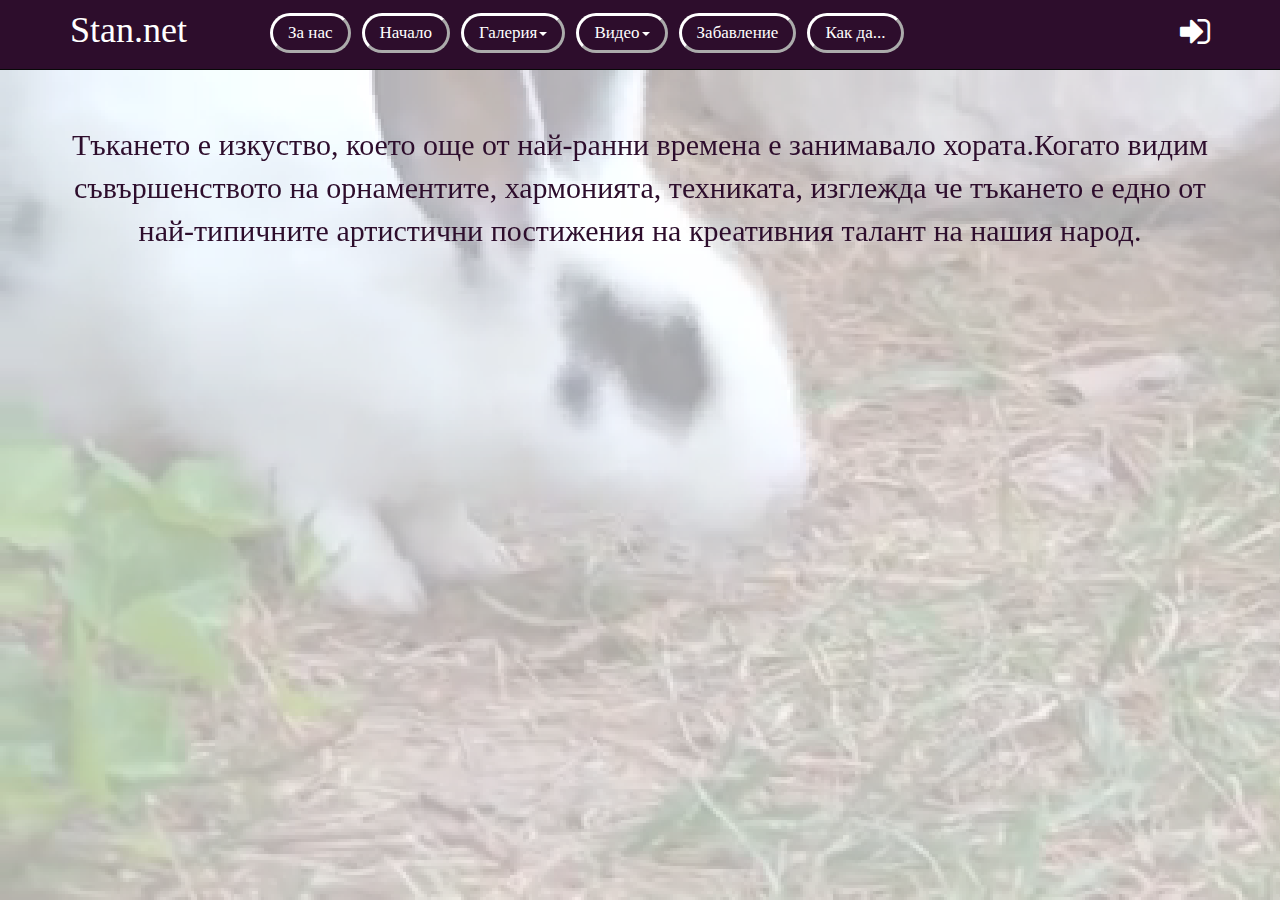
==== index.html @ 830b92db "Adds all recent files to the new repository and mades index page responsive" ====
<!DOCTYPE html>
<html lang="bg" >
  <head>
    <meta charset="utf-8">
    <meta http-equiv="X-UA-Compatible" content="IE=edge">
    <meta name="viewport" content="width=device-width, initial-scale=1">
    <!-- The above 3 meta tags *must* come first in the head; any other head content must come *after* these tags -->
    <title>Тъкане</title>

    <!-- Bootstrap -->
    <link href="css/bootstrap.css" rel="stylesheet">
    <link href="css/font-awesome.css" rel="stylesheet">
    <link href="style.css"  rel="stylesheet" type="text/css">
    <!-- HTML5 shim and Respond.js for IE8 support of HTML5 elements and media queries -->
    <!-- WARNING: Respond.js doesn't work if you view the page via file:// -->
    <!--[if lt IE 9]>
      <script src="https://oss.maxcdn.com/html5shiv/3.7.2/html5shiv.min.js"></script>
      <script src="https://oss.maxcdn.com/respond/1.4.2/respond.min.js"></script>
    <![endif]-->
</head>
    
<body>
    <div class="container">
        <div class="row">
            <div class="navbar navbar-inverse navbar-fixed-top" >
                <div class="container">
                    <div class="navbar-header">
                       <h1 id="nh">Stan.net</h1> 
                        <button type="button" class="navbar-toggle"  data-toggle="collapse" data-target="#responsive-menu" >
                            <span class="sr-only">Открита навигация</span>
                            <span class="icon-bar"></span>
                            <span class="icon-bar"></span>
                            <span class="icon-bar"></span>
                         </button>
                         <!-- <a class="navbar-brand" href="#">име на кампания</a>-->
                    </div>
                            <div class="collapse navbar-collapse"  id="responsive-menu"> 
                                <ul class="nav navbar-nav" >
                                    
                                   <li><a href="Zanas.html" class="button">За нас</a>
                                   <li><a href="#" class="button">Начало</a></li>
                                
                                   <li class="dropdown"><a href="#" class="button" data-toggle="dropdown">Галерия<b class="caret"></b></a>
                                    <ul class="dropdown-menu">
                                        <li><a class="a" href="#">fheirfu</a></li>
                                        <li><a class="a" href="#">rgr</a></li>
                                        <li><a class="a" href="#">grer</a></li>
                                    </ul>
                                   </li>
                                   
                                   <li class="dropdown"><a class="button"  data-toggle="dropdown" href="#" >Видео<b class="caret"></b></a>
                                    <ul class="dropdown-menu">
                                        <li><a href="#">1</a></li>
                                        <li><a href="#">2</a></li>
                                        <li><a href="#">3</a></li>
                                    </ul>
                                   </li>
                                    
                                    <li><a href="#" class="button">Забавление</a></li>
                                    <li><a href="#" class="button">Как да...</a></li>
                                   
                                    <li class="dropdown" id="dropdown-reg"><a data-toggle="dropdown" href="#"><i class="fa fa-sign-in fa-3x"></i></a>
                                        <ul class="dropdown-menu">
                                            <li><a href="#">Регистрация</a></li>
                                            <li><a href="#">Вход</a></li>
                                        </ul>
                                    </li>  
                             </ul>
                        </div>
                    </div>
            </div>
        </div>
</div>
    
<div class="background-wrap">
    <video id="backgroundvideo" autoplay muted loop>
        <source src="funnybunny.mp4" type="video/mp4" >
        <source src="funnybunny.mp4" type="video/ogg">
    </video>
 </div>
    
<div class="content">
    <p>
     Тъкането е  изкуство, което още от най-ранни времена е занимавало хората.Когато видим съвършенството на орнаментите, хармонията,                   техниката, изглежда че тъкането е едно от най-типичните артистични постижения на креативния талант на нашия народ.
    </p>
</div>

           
       

    
  
    
    
 
    

    <!-- jQuery (necessary for Bootstrap's JavaScript plugins) -->
    <script src="https://ajax.googleapis.com/ajax/libs/jquery/1.11.3/jquery.min.js"></script>
    <!-- Include all compiled plugins (below), or include individual files as needed -->
    <script src="js/bootstrap.js"></script>
    
    </body>
</html>
---- style.css ----
.navbar{
    height:70px;
    background-color:#2D0D2C;
    font-family: serif
}

.button{
    background-color: #2d0d2c;
    border: 3px solid white;
    border-radius: 36px;
    border-style: outset;
    margin-top: 13px;
    margin-right: 11px;
    padding-top: 7px!IMPORTANT;
    padding-bottom: 7px!IMPORTANT;
    font-size:17px
}

#nh{
    color:white;
    margin-top: 11px;
    margin-right: 29px;
}

.navbar-inverse .navbar-nav > li > a {
    color: white;
    padding-left:
}

.navbar-inverse .navbar-nav > .open > a{
    background-color:#2D0D2C !Important;
    border-color: white;
}

.navbar-collapse {
    background-color:#2D0D2C;
    max-height: 600px !important;
    min-width:991px;
}

.row-fluid{
    height:70px
}

.dropdown-menu{
    position: absolute;
    top: 100%;
    left: 0;
    z-index: 1000;
    display: none;
    float: right;
    min-width: 160px;
    padding: 5px 0;
    margin: 2px 0 0;
    font-size: 17px;
    text-align: left;
    list-style: none;
    background-color: #ceaec4;
    -webkit-background-clip: padding-box;
    background-clip: padding-box;
    /* border: 20px solid black; */
    border: 2px solid #2d0d2c;
}

/*Фон и цвят на линковете в падащо меню*/
.dropdown-menu > li > a:hover, .dropdown-menu > li > a:focus {
    color:white;
    text-decoration: none;
    background-color: #ceaec4
}

/*Фон и цвят на линковете в падащо меню-responsive*/
.navbar-inverse .navbar-nav .open .dropdown-menu > li > a:hover, .navbar-inverse .navbar-nav .open .dropdown-menu > li > a:focus {
    color:white;
    background-color: #2d0d2c;
}

*{
    margin:0;
    padding:0;
}

.background-wrap {
    padding-top: 70px;
    position:fixed;
    z-index: 1000;
    width:100%;
    height: 100%;
    top:0;
    left:0;
}


#backgroundvideo{
    position:absolute;
    width:auto;
    height: auto;
    padding-top:70px;
    z-index: -1;
    min-width: 100%;
    min-height:100%;
    top:0;
    left:0;
    right:0;
    bottom:0;
    opacity:0.4;
}

.content{
    overflow:visible;
    padding-top:124px;
    padding-left:60px;
    padding-right: 60px;
    position:absolute;
    width:100%;
    min-height: 100%;
    z-index:1000;
    color: #2d0d2c;
    text-align: center;
    font-size:30px;
    font-family: serif;
}

#background{
    background-image: url(kilim.jpg);
    background-size: 100%;
}
 
#container{
    margin-top: 200px;
    margin-left: 100px;
    margin-right: 100px;
    background-color: rgb(146, 79, 29);
    color: black;
    border: 4px solid black;
    padding-bottom: 188px;
    text-align: center;
    padding-top: 80px;
    font-size: 20px;
    font-family: serif;
    border-radius: 61px;
}

.fa{
    color:white;
    font-size:2.5em;
}

#dropdown-reg {
    margin-left: 250px;
}

@media (max-width: 1200px) {
    #dropdown-reg {
        margin-left: 10px;
    }
}

@media (max-width: 992px) {
    #nh {
        margin-left: 0px;
    }
    
    .container {
        padding-left: 15px;
        margin-left: 0px !important;
    }
    
    .navbar-inverse .navbar-collapse,
    .navbar-inverse .navbar-form {
        border-color: #101010;
        width: 100%;
        margin-left: 100px !important;
    }
    
    #dropdown-reg {
        margin-left: 0px;
        margin-top: 8px
    }
    
    .nav > li > a {
        padding: 8px 8px !important;
    }
}

@media (max-width: 768px) {
    .navbar-inverse .navbar-collapse,
    .navbar-inverse .navbar-form {
        border-color: #101010;
        width: 100%;
        margin-left: 0px !important;
    }
    
    #dropdown-reg {
        margin-left: 0px !important;
    }
    
    .container {
        padding-left: 0px;
    }
    
    #nh {
        margin-left: 20px;
    }
    
    .navbar-inverse .navbar-toggle {
        margin-top: -42px;
    }
}
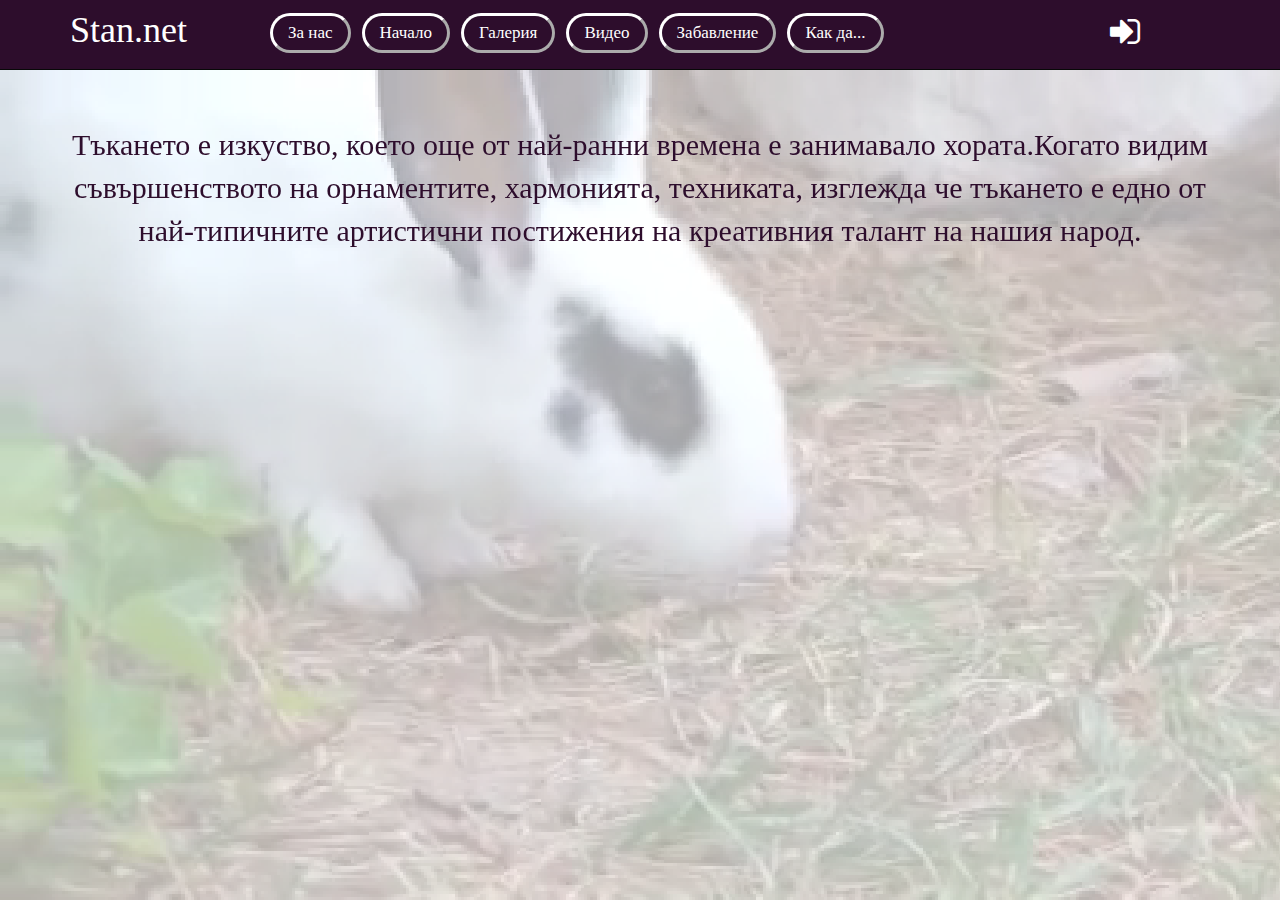
==== commit ab7d9258: "Fixes dropdown menu and li tags in responsive menu" ====
--- a/index.html
+++ b/index.html
@@ -36,40 +36,23 @@
                     </div>
                             <div class="collapse navbar-collapse"  id="responsive-menu"> 
                                 <ul class="nav navbar-nav" >
-                                    
-                                   <li><a href="Zanas.html" class="button">За нас</a>
-                                   <li><a href="#" class="button">Начало</a></li>
-                                
-                                   <li class="dropdown"><a href="#" class="button" data-toggle="dropdown">Галерия<b class="caret"></b></a>
-                                    <ul class="dropdown-menu">
-                                        <li><a class="a" href="#">fheirfu</a></li>
-                                        <li><a class="a" href="#">rgr</a></li>
-                                        <li><a class="a" href="#">grer</a></li>
-                                    </ul>
-                                   </li>
-                                   
-                                   <li class="dropdown"><a class="button"  data-toggle="dropdown" href="#" >Видео<b class="caret"></b></a>
-                                    <ul class="dropdown-menu">
-                                        <li><a href="#">1</a></li>
-                                        <li><a href="#">2</a></li>
-                                        <li><a href="#">3</a></li>
-                                    </ul>
-                                   </li>
-                                    
+                                    <li><a href="Zanas.html" class="button">За нас</a></li>
+                                    <li><a href="#" class="button">Начало</a></li>
+                                    <li ><a href="#" class="button" >Галерия</a></li>
+                                    <li><a class="button"   href="#" >Видео</a></li>
                                     <li><a href="#" class="button">Забавление</a></li>
                                     <li><a href="#" class="button">Как да...</a></li>
-                                   
-                                    <li class="dropdown" id="dropdown-reg"><a data-toggle="dropdown" href="#"><i class="fa fa-sign-in fa-3x"></i></a>
-                                        <ul class="dropdown-menu">
-                                            <li><a href="#">Регистрация</a></li>
-                                            <li><a href="#">Вход</a></li>
-                                        </ul>
-                                    </li>  
-                             </ul>
-                        </div>
-                    </div>
-            </div>
+                                <li class="dropdown" id="dropdown-reg"><a data-toggle="dropdown" href="#"><i class="fa fa-sign-in fa-3x"></i></a>
+                                    <ul class="dropdown-menu">
+                                        <li><a href="#">Регистрация</a></li>
+                                        <li><a href="#">Вход</a></li>
+                                    </ul>
+                                </li>  
+                            </ul>
+                      </div>
+                </div>
         </div>
+    </div>
 </div>
     
 <div class="background-wrap">
--- a/style.css
+++ b/style.css
@@ -147,7 +147,7 @@
 }
 
 #dropdown-reg {
-    margin-left: 250px;
+    margin-left: 200px;
 }
 
 @media (max-width: 1200px) {
@@ -187,7 +187,7 @@
     .navbar-inverse .navbar-collapse,
     .navbar-inverse .navbar-form {
         border-color: #101010;
-        width: 100%;
+        
         margin-left: 0px !important;
     }
     
@@ -209,17 +209,55 @@
 }
 
 
-
-
-
-
-
-
-
-
-
-
-
-
-
-
+@media (max-width:768px) and (min-width:294px) {
+    .navbar-inverse .navbar-collapse{
+    min-width:104%;
+    }
+    
+    .navbar-inverse .navbar-nav > li > a {
+        width:98%
+    }
+
+    
+    .navbar-inverse .navbar-nav .open .dropdown-menu > li > a{
+    margin-left:22px;
+    font-size:18px;
+        }
+    }
+@media (max-width:400px){
+    .navbar-inverse .navbar-collapse{
+    min-width:106%;
+    }
+}
+
+@media (max-width:1270px){
+    .navbar-nav > li > .dropdown-menu {
+    margin-left: -40px;
+    }
+}
+
+@media (max-width:842px){
+    .navbar-nav > li > .dropdown-menu {
+    min-width:0px;
+    }
+}
+
+@media (max-width:816px){
+   .navbar-nav > li > .dropdown-menu {
+   font-size:14px;
+    }
+}
+
+@media (max-width:777px){
+    .navbar-collapse{
+        margin-top:-60px;
+    }
+}
+
+
+
+
+
+
+
+
